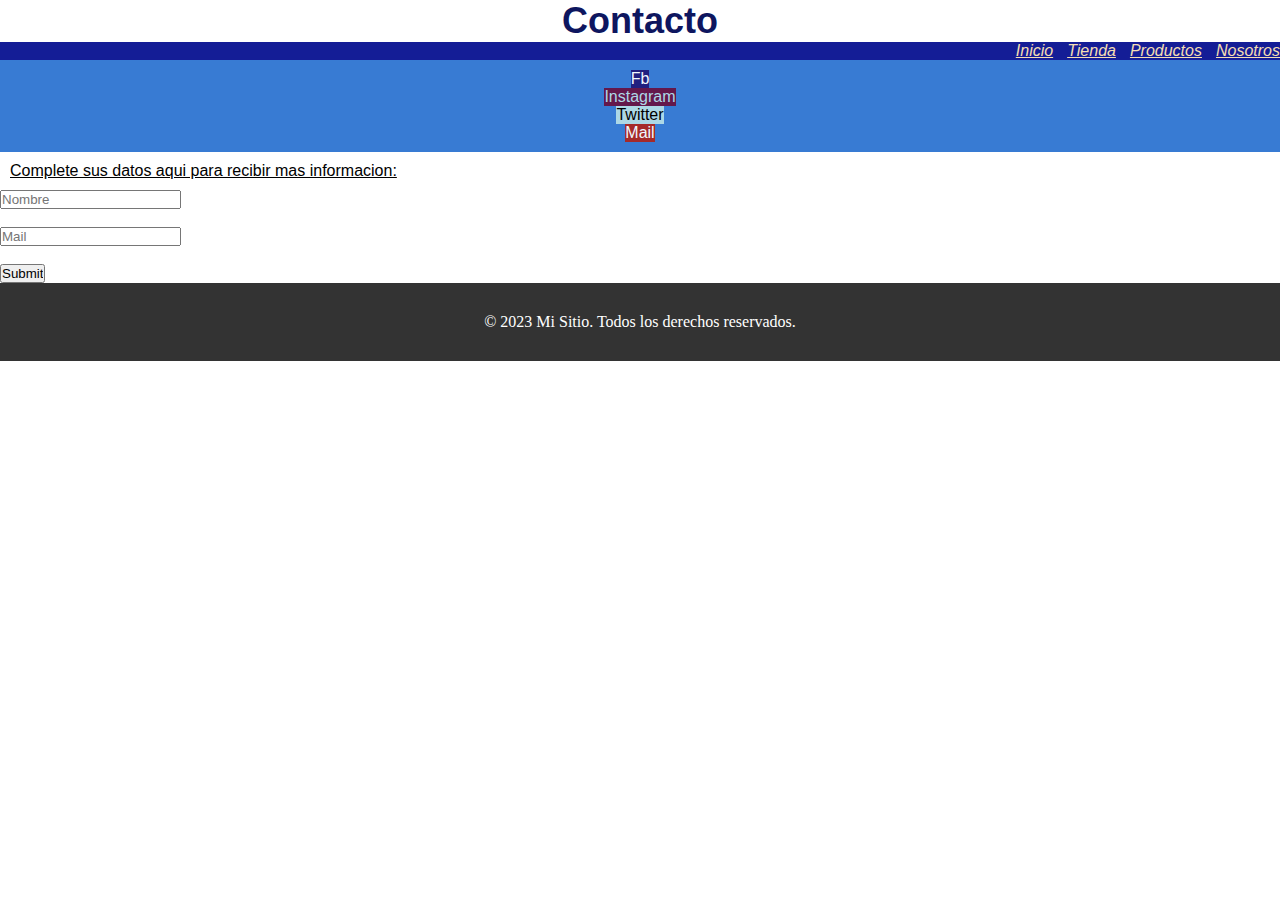
==== pages/contacto.html @ 3c001c91 "Agregue texto inicio" ====
<!DOCTYPE html>
<html lang="en">

<head>
    <meta charset="UTF-8">
    <meta name="viewport" content="width=device-width, initial-scale=1.0">
    <link rel="shortcut icon" href="../recursos/logo-gato.webp">
    <link rel="stylesheet" href="../css/main.css">
    <title>Contacto</title>
</head>

<body>
    <header>
        <h1>Contacto</h1>
        <nav class="menu">
            <ul>
                <!-- List Item / Item de lista -->
                <li><a href="../index.html">Inicio</a></li>
                <li><a href="../pages/tienda.html">Tienda</a></li>
                <li><a href="../pages/productos.html">Productos</a></li>
                <li><a href="../pages/nosotros.html">Nosotros</a></li>
            </ul>
        </nav>
    </header>

    <main>
        <section class="grid-container">
            <div class="fb" class="grid-item">Fb</div>
            <div class="insta" class="grid-item">Instagram</div>
            <div class="twitter" class="grid-item">Twitter</div>
            <div class="mail" class="grid-item">Mail</div>
            </section>
            
        <div>
            <form>
                <p class="form-datos">Complete sus datos aqui para recibir mas informacion:</p>
                <input type="text" placeholder="Nombre">
                <br>
                <br>
                <input type="text" placeholder="Mail">
                <br>
                <br>

                <input type="submit">
            </form>
        </div>
    </main>

    <footer>
        <div class="container">
            <p>© 2023 Mi Sitio. Todos los derechos reservados.</p>
          </div>
    </footer>
</body>


</html>
---- css/main.css ----
* {
    margin: 0;
    padding: 0;
    margin: auto;
}

/* Selectores
1. De tipo etiqueta */

h1 {
    color: rgb(14, 22, 95);
    font-family: 'Lucida Sans', 'Lucida Sans Regular', 'Lucida Grande', 'Lucida Sans Unicode', Geneva, Verdana, sans-serif;
    font-size: 36px;
    text-align: center;
}

h2 {
    text-transform: uppercase;
    font-family: 'Lucida Sans', 'Lucida Sans Regular', 'Lucida Grande', 'Lucida Sans Unicode', Geneva, Verdana, sans-serif;
    margin: 10px;
}

img {
    /* width: 320px; */
    height: 450px;
}

p {
    text-align: center;
    margin: 10px;
}

.form-datos {
    font-family: 'Lucida Sans', 'Lucida Sans Regular', 'Lucida Grande', 'Lucida Sans Unicode', Geneva, Verdana, sans-serif;
    text-align: left;
    text-decoration: underline;
}

.texto-inicio {
    text-align: center;
    font-family: sans-serif;

}

.texto-inicio-2 {
    font-family: 'Gill Sans', 'Gill Sans MT', Calibri, 'Trebuchet MS', sans-serif;
    background-color: rgb(14, 93, 167);
    color: aliceblue;
}

/* 2. De tipo clase */
.img-logo-centro {
    display: flex;
    height: 120px;
    margin: 0;
}

.img-2 {
    height: 320px;
}

/* 3.De tipo ID */
#arriba {
    background-color: aqua;
}

/* Herencia */

.formulario {
    background-color: rgb(56, 123, 211);
    background-image: url(../recursos/gato-comida.jpg);
    background-size: 350px;
    background-repeat: no-repeat;
    background-position: center;
}

.menu {
    background-color: rgb(20, 29, 150);
    color: wheat;
    list-style-type: none;
    padding: 0;
    margin: 0;
    text-align: right;

}

.menu li {
    display: inline-block;
    margin-left: 10px;
}

.menu a {
    color: wheat;
    font-weight: lighter;
    font-style: italic;
    font-family: sans-serif;
}

.ul {
    background-color: aqua;
}

.list-tienda {
    font-family: 'Segoe UI', Tahoma, Geneva, Verdana, sans-serif;
    list-style-type: circle;
    margin: 10px;
}

.grid-container {
    display: grid;
    grid-template-rows: 1fr 1fr 1fr 1fr;
    padding: 10px;
    font-family: sans-serif;
    background-color: rgb(56, 123, 211);
}

.fb {
    background-color: rgb(32, 32, 128);
    color: aliceblue;
}

.insta {
    background-color: rgb(100, 24, 75);
    color: lightblue;
}

.twitter {
    background-color: lightblue;
}

.mail {
    background-color: brown;
    color: aliceblue;
}

footer {
    background-color: #333;
    color: #fff;
    padding: 20px 0;
    text-align: center;
}
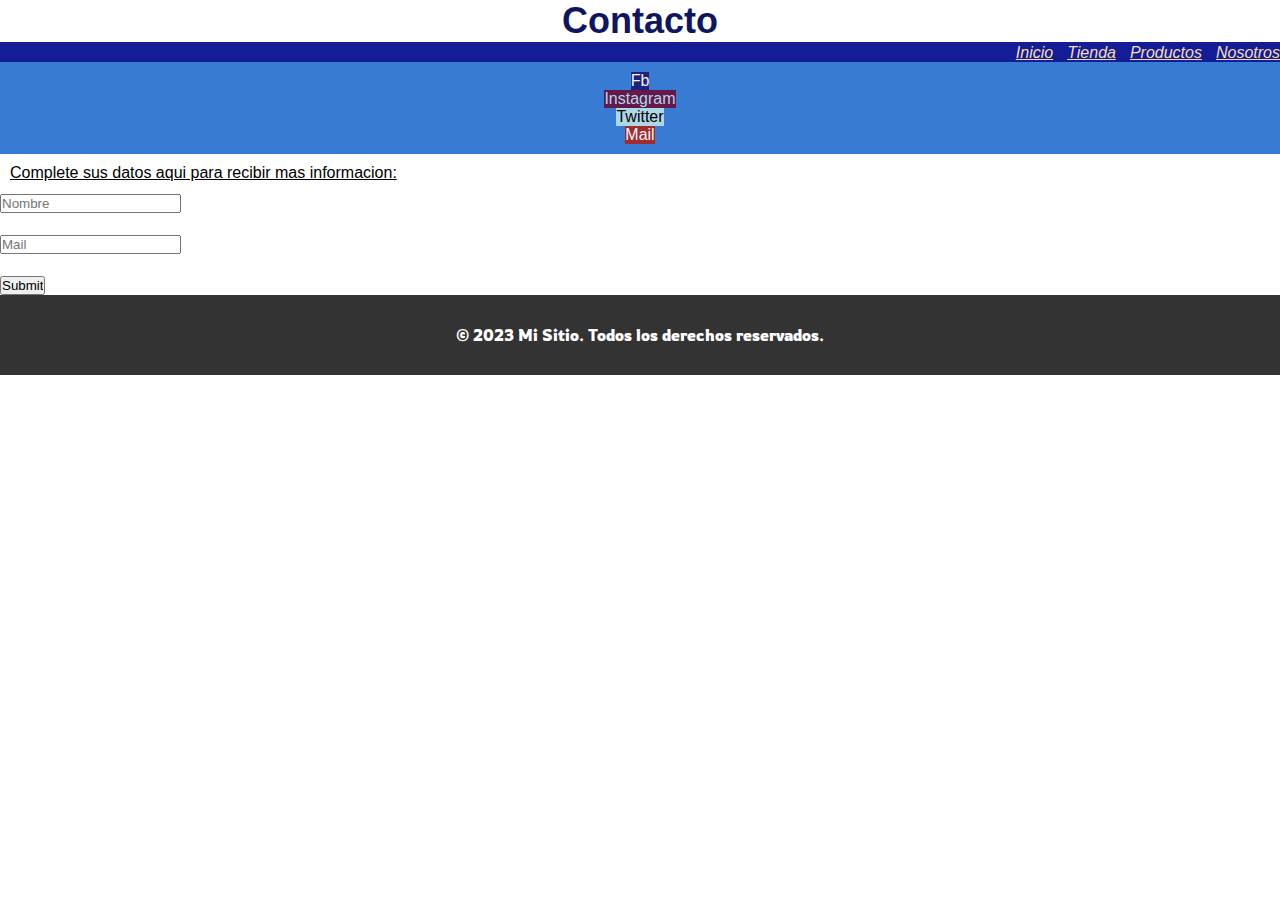
==== commit d7833a44: "Agregue h1 que faltaba" ====
--- a/pages/contacto.html
+++ b/pages/contacto.html
@@ -29,8 +29,8 @@
             <div class="insta" class="grid-item">Instagram</div>
             <div class="twitter" class="grid-item">Twitter</div>
             <div class="mail" class="grid-item">Mail</div>
-            </section>
-            
+        </section>
+
         <div>
             <form>
                 <p class="form-datos">Complete sus datos aqui para recibir mas informacion:</p>
@@ -49,7 +49,7 @@
     <footer>
         <div class="container">
             <p>© 2023 Mi Sitio. Todos los derechos reservados.</p>
-          </div>
+        </div>
     </footer>
 </body>
 
--- a/css/main.css
+++ b/css/main.css
@@ -1,7 +1,13 @@
+@import url(https://fonts.googleapis.com/css2?family=Rowdies:wght@300&display=swap);
+
 * {
     margin: 0;
     padding: 0;
     margin: auto;
+}
+
+body {
+    font-family: Rowdies;
 }
 
 /* Selectores
@@ -38,7 +44,8 @@
 
 .texto-inicio {
     text-align: center;
-    font-family: sans-serif;
+    font-family: Rowdies;
+    font-size: 24px;
 
 }
 
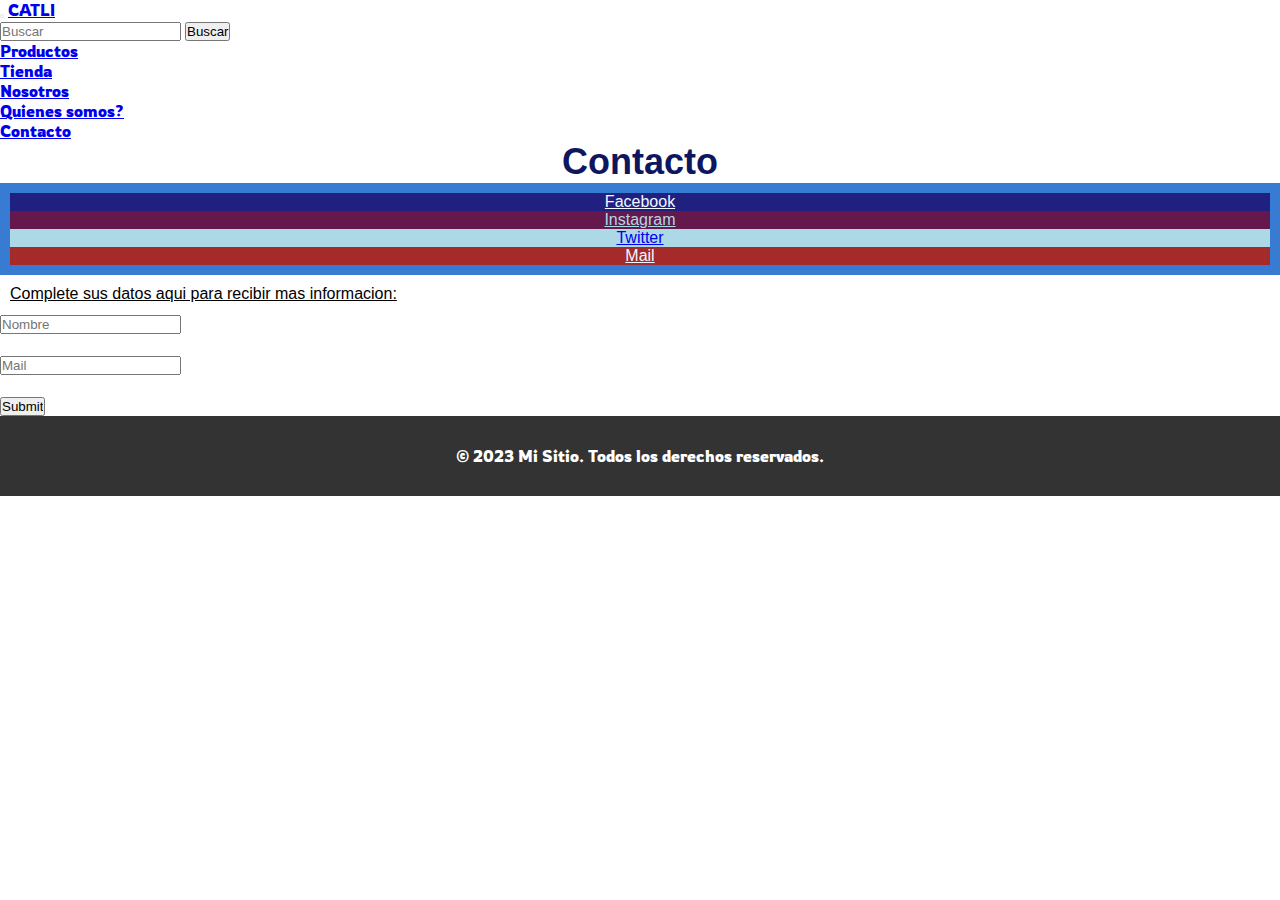
==== commit 76e1b1a8: "Agregue nav y card" ====
--- a/pages/contacto.html
+++ b/pages/contacto.html
@@ -2,55 +2,95 @@
 <html lang="en">
 
 <head>
-    <meta charset="UTF-8">
-    <meta name="viewport" content="width=device-width, initial-scale=1.0">
-    <link rel="shortcut icon" href="../recursos/logo-gato.webp">
-    <link rel="stylesheet" href="../css/main.css">
-    <title>Contacto</title>
+  <meta charset="UTF-8">
+  <meta name="viewport" content="width=device-width, initial-scale=1.0">
+  <link rel="shortcut icon" href="../recursos/logo-gato.webp">
+  <link href="https://cdn.jsdelivr.net/npm/bootstrap@5.3.0/dist/css/bootstrap.min.css" rel="stylesheet"
+    integrity="sha384-9ndCyUaIbzAi2FUVXJi0CjmCapSmO7SnpJef0486qhLnuZ2cdeRhO02iuK6FUUVM" crossorigin="anonymous">
+  <link rel="stylesheet" href="../css/main.css">
+  <title>Contacto</title>
 </head>
 
 <body>
-    <header>
-        <h1>Contacto</h1>
-        <nav class="menu">
+  <header>
+    <nav class="navbar navbar-expand-lg bg-body-tertiary">
+      <div class="container-fluid">
+        <button class="navbar-toggler" type="button" data-bs-toggle="collapse" data-bs-target="#navbarSupportedContent"
+          aria-controls="navbarSupportedContent" aria-expanded="false" aria-label="Toggle navigation">
+          <span class="navbar-toggler-icon"></span>
+        </button>
+        <a class="navbar-brand" href="../index.html">CATLI</a>
+        <form class="d-flex justify-content-center" role="search">
+          <input class="form-control me-2" type="search" placeholder="Buscar" aria-label="Search">
+          <button class="btn btn-outline-success" type="submit">Buscar</button>
+        </form>
+        <div class="collapse navbar-collapse justify-content-end" id="navbarSupportedContent">
+          <ul class="navbar-nav mb-2 mb-lg-0 justify-content-end">
+            <li class="nav-item">
+              <a class="nav-link active" aria-current="page" href="../pages/productos.html">Productos</a>
+            </li>
+            <li class="nav-item">
+              <a class="nav-link" href="../pages/tienda.html">Tienda</a>
+            </li>
+            <li class="nav-item dropdown">
+              <a class="nav-link dropdown-toggle" href="#" role="button" data-bs-toggle="dropdown"
+                aria-expanded="false">
+                Nosotros
+              </a>
+              <ul class="dropdown-menu">
+                <li><a class="dropdown-item" href="../pages/nosotros.html">Quienes somos?</a></li>
+              </ul>
+            </li>
+            <li class="nav-item">
+              <a class="nav-link" href="../pages/contacto.html">Contacto</a>
+            </li>
+          </ul>
+        </div>
+      </div>
+    </nav>
+    <h1>Contacto</h1>
+    <!-- <nav class="menu">
             <ul>
-                <!-- List Item / Item de lista -->
+                List Item / Item de lista
                 <li><a href="../index.html">Inicio</a></li>
                 <li><a href="../pages/tienda.html">Tienda</a></li>
                 <li><a href="../pages/productos.html">Productos</a></li>
                 <li><a href="../pages/nosotros.html">Nosotros</a></li>
-            </ul>
-        </nav>
-    </header>
+            </ul> -->
+    </nav>
+  </header>
 
-    <main>
-        <section class="grid-container">
-            <div class="fb" class="grid-item">Fb</div>
-            <div class="insta" class="grid-item">Instagram</div>
-            <div class="twitter" class="grid-item">Twitter</div>
-            <div class="mail" class="grid-item">Mail</div>
-        </section>
+  <main>
+    <section class="grid-container">
+      <div><a class="fb" href="#">Facebook</a></div>
+      <div><a class="insta" href="#">Instagram</a></div>
+      <div><a class="twitter" href="#">Twitter</a></div>
+      <div><a class="mail" href="#">Mail</a></div>
+    </section>
 
-        <div>
-            <form>
-                <p class="form-datos">Complete sus datos aqui para recibir mas informacion:</p>
-                <input type="text" placeholder="Nombre">
-                <br>
-                <br>
-                <input type="text" placeholder="Mail">
-                <br>
-                <br>
+    <div>
+      <form>
+        <p class="form-datos">Complete sus datos aqui para recibir mas informacion:</p>
+        <input type="text" placeholder="Nombre">
+        <br>
+        <br>
+        <input type="text" placeholder="Mail">
+        <br>
+        <br>
 
-                <input type="submit">
-            </form>
-        </div>
-    </main>
+        <input type="submit">
+      </form>
+    </div>
+  </main>
 
-    <footer>
-        <div class="container">
-            <p>© 2023 Mi Sitio. Todos los derechos reservados.</p>
-        </div>
-    </footer>
+  <footer>
+    <div class="container">
+      <p>© 2023 Mi Sitio. Todos los derechos reservados.</p>
+    </div>
+  </footer>
+  <script src="https://cdn.jsdelivr.net/npm/bootstrap@5.3.0/dist/js/bootstrap.bundle.min.js"
+    integrity="sha384-geWF76RCwLtnZ8qwWowPQNguL3RmwHVBC9FhGdlKrxdiJJigb/j/68SIy3Te4Bkz"
+    crossorigin="anonymous"></script>
 </body>
 
 
--- a/css/main.css
+++ b/css/main.css
@@ -3,7 +3,6 @@
 * {
     margin: 0;
     padding: 0;
-    margin: auto;
 }
 
 body {
@@ -56,14 +55,27 @@
 }
 
 /* 2. De tipo clase */
+
 .img-logo-centro {
     display: flex;
-    height: 120px;
+    height: 50px;
     margin: 0;
 }
 
-.img-2 {
-    height: 320px;
+.ali-1 {
+    height: 250px;
+}
+
+.ali-2 {
+    height: 250px;
+}
+
+.ali-3 {
+    height: 250px;
+}
+
+.ali-4 {
+    height: 250px;
 }
 
 /* 3.De tipo ID */
@@ -107,6 +119,11 @@
     background-color: aqua;
 }
 
+.productos {
+    display: flex;
+    flex-wrap: wrap;
+}
+
 .list-tienda {
     font-family: 'Segoe UI', Tahoma, Geneva, Verdana, sans-serif;
     list-style-type: circle;
@@ -124,20 +141,36 @@
 .fb {
     background-color: rgb(32, 32, 128);
     color: aliceblue;
+    text-align: center;
+    font-family: 'Franklin Gothic Medium', 'Arial Narrow', Arial, sans-serif;
+    display: flex;
+    justify-content: center;
 }
 
 .insta {
     background-color: rgb(100, 24, 75);
     color: lightblue;
+    text-align: center;
+    font-family: 'Franklin Gothic Medium', 'Arial Narrow', Arial, sans-serif;
+    display: flex;
+    justify-content: center;
 }
 
 .twitter {
     background-color: lightblue;
+    text-align: center;
+    font-family: 'Franklin Gothic Medium', 'Arial Narrow', Arial, sans-serif;
+    display: flex;
+    justify-content: center;
 }
 
 .mail {
     background-color: brown;
     color: aliceblue;
+    text-align: center;
+    font-family: 'Franklin Gothic Medium', 'Arial Narrow', Arial, sans-serif;
+    display: flex;
+    justify-content: center;
 }
 
 footer {
